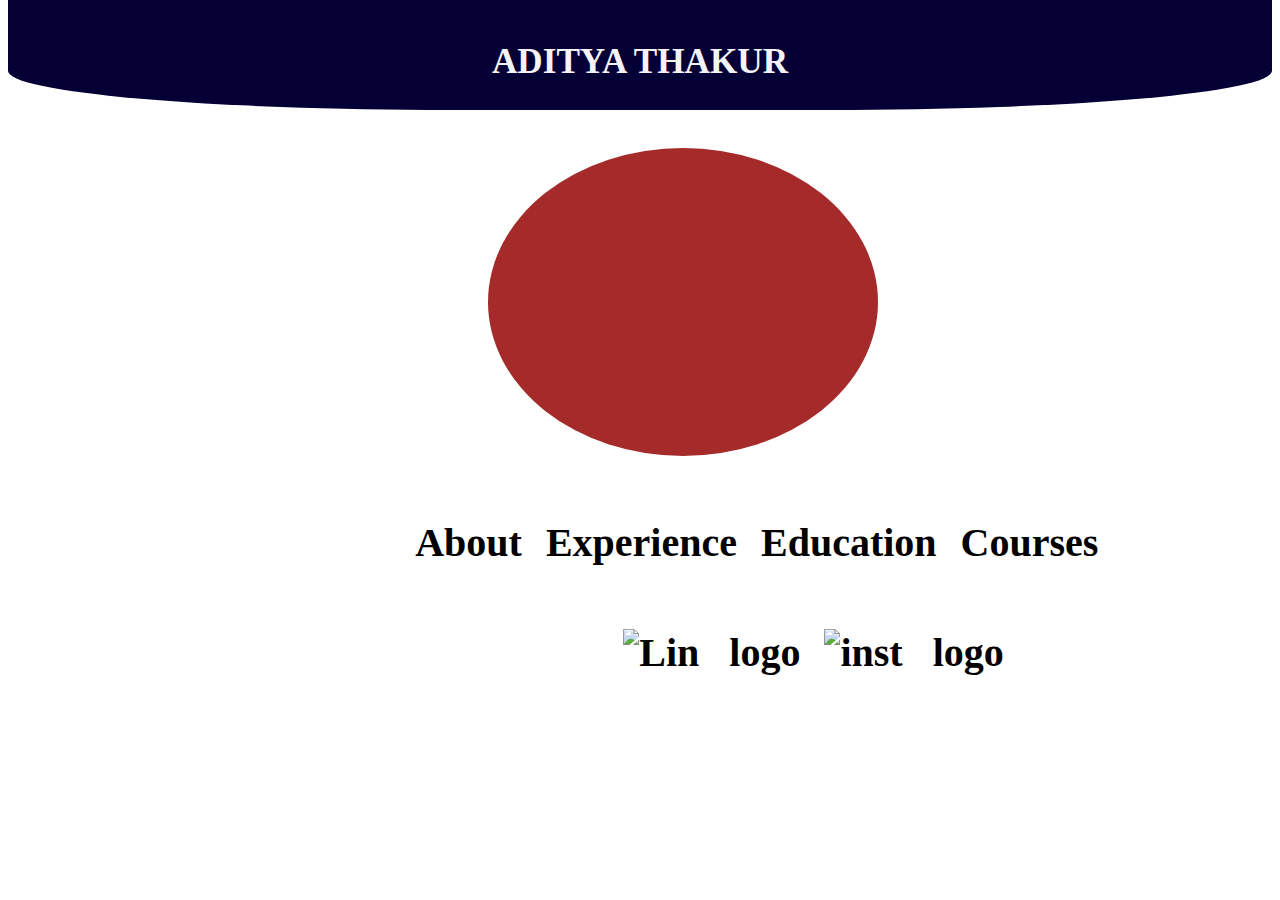
==== index.html @ d2f95a30 "Add files via upload" ====
<!DOCTYPE html>
<html lang="en">

<head>
    <meta charset="UTF-8">
    <meta http-equiv="X-UA-Compatible" content="IE=edge">
    <meta name="viewport" content="width=device-width, initial-scale=1.0">
    <link rel="stylesheet" href="stl.css">
    <title>CV-Aditya</title>
</head>

<body>
    <header id="myname">
    <h1> ADITYA THAKUR</h1>
</header>
<main>
    <div style="background-color: brown;" class="myimage">
        <img src="image/20190803_133309.jpg" alt="profile image" >
    </div>
    <ul class="list">
        <li class="l1"><a href="about.html">About</a></li >
        <li class="l1"><a href="Experience.html">Experience</a></li>
        <li  class="l1"><a href="Education.html">Education</a></li>
       
        <li  class="l1"><a href="Course.html">Courses</a></li>

    </ul>
</main>
<footer>
    <ul class="list">
        <li class="l2"><a href="https://www.linkedin.com/in/aditya-thakur-545512115?lipi=urn%3Ali%3Apage%3Ad_flagship3_profile_view_base_contact_details%3BOIyI8ZmlT1qkr8C8wuPK7g%3D%3D">
            <img src="image/linkedin.png" alt="Lin logo" width="50px"></a></li>
        <li class="l2"><a href="https://www.instagram.com/adityathakur1996/">
            <img src="image/instagram.jfif" alt="inst logo" width="50px"></a></li>
    </ul>
</footer>
</body>

</html>
---- stl.css ----
body{
    background-image : url("image/bgrnd.jpg") ;
    background-size: cover;
    
}
footer{
    width:100%;
    /* background-color: rgb(4, 0, 53); */
    
    position:relative;
    /* right:20px; */
}

#myname{
     width:100%;
     /* height: 200%;  */
    margin-top:-10px;
    padding-top:20px;
    position:relative;    
    background-color:rgb(4, 0, 53) ;
    color: rgb(244, 244, 248);  
    text-align: center;
    font-size: 110%;
    padding-bottom: 5px;
    border-bottom-left-radius:35%;
    border-bottom-right-radius:35%;
    
    
}
.myimage{
       
       margin-top: 3%; 
       width: 380px;
       height:300px;
       padding-right:10px;
       padding-bottom: 8px;      
       position:relative;
       left: 38%;
       border-radius: 50%;
       overflow: hidden;
    
  
}

.myimage img{
    position:relative;
    left:0%;
    top:0%;
    width: 420px;
}

a{
    text-decoration:none;
    background-color:none;
    font-weight: bolder;
    font-size:40px  ;
    color:rgb(0, 0, 0);

}
 a:hover {
     cursor: pointer;
     background-color:rgb(110, 105, 177) ;
    
}

.list{
   
    margin-top:5%;
    word-spacing: 20px;
    

}
.l1{
    font-size: 200%;
    text-align: center;
    position :relative;
    left: 30%;
    /* background-color: rgb(49, 51, 51); */
    display:inline;

}
.l2{
    
    position :relative;
    left: 47%;

    display:inline;
    background-color:none;
}
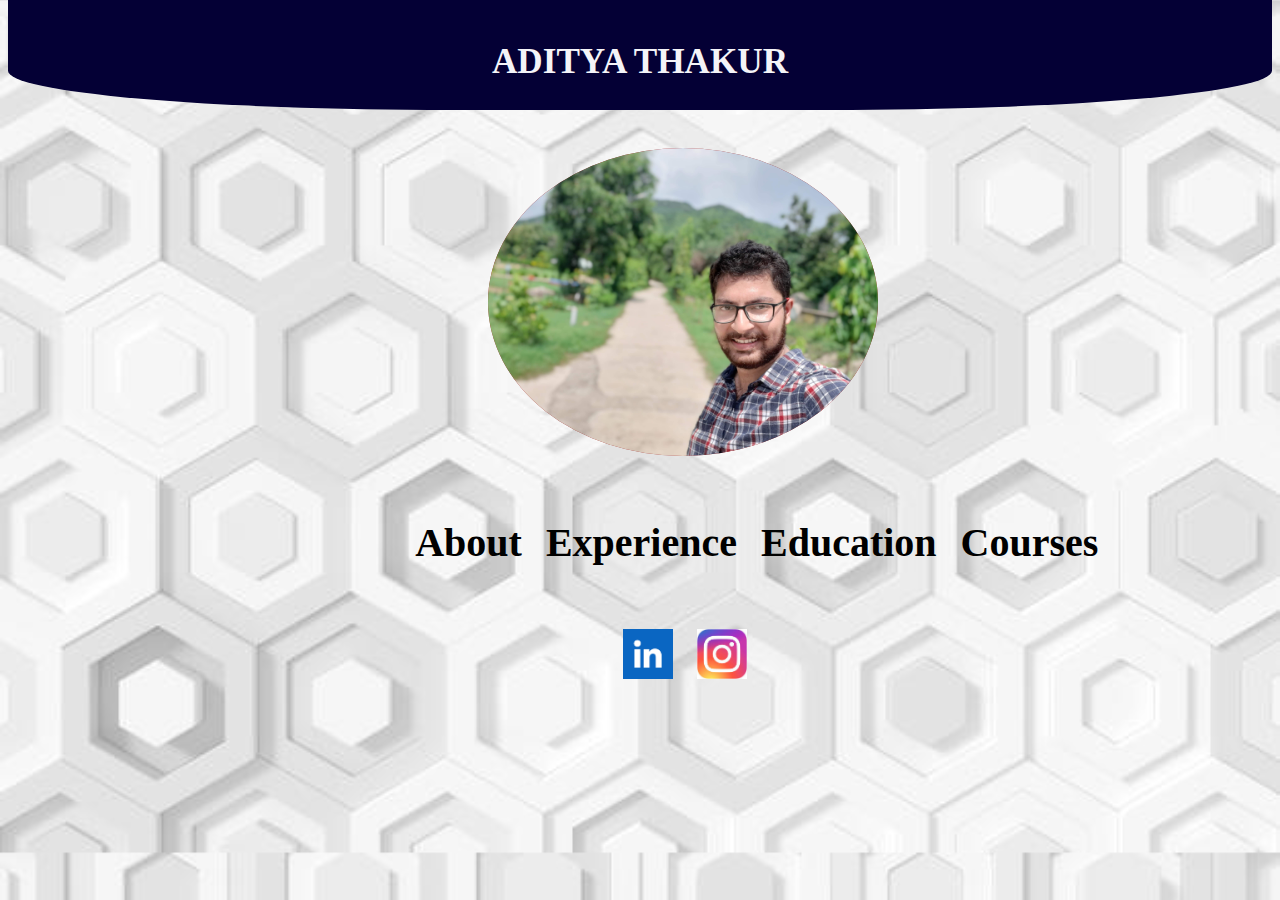
==== commit 2aed262e: "Initial commit" ====
--- a/index.html
+++ b/index.html
@@ -1,39 +1,39 @@
-<!DOCTYPE html>
-<html lang="en">
-
-<head>
-    <meta charset="UTF-8">
-    <meta http-equiv="X-UA-Compatible" content="IE=edge">
-    <meta name="viewport" content="width=device-width, initial-scale=1.0">
-    <link rel="stylesheet" href="stl.css">
-    <title>CV-Aditya</title>
-</head>
-
-<body>
-    <header id="myname">
-    <h1> ADITYA THAKUR</h1>
-</header>
-<main>
-    <div style="background-color: brown;" class="myimage">
-        <img src="image/20190803_133309.jpg" alt="profile image" >
-    </div>
-    <ul class="list">
-        <li class="l1"><a href="about.html">About</a></li >
-        <li class="l1"><a href="Experience.html">Experience</a></li>
-        <li  class="l1"><a href="Education.html">Education</a></li>
-       
-        <li  class="l1"><a href="Course.html">Courses</a></li>
-
-    </ul>
-</main>
-<footer>
-    <ul class="list">
-        <li class="l2"><a href="https://www.linkedin.com/in/aditya-thakur-545512115?lipi=urn%3Ali%3Apage%3Ad_flagship3_profile_view_base_contact_details%3BOIyI8ZmlT1qkr8C8wuPK7g%3D%3D">
-            <img src="image/linkedin.png" alt="Lin logo" width="50px"></a></li>
-        <li class="l2"><a href="https://www.instagram.com/adityathakur1996/">
-            <img src="image/instagram.jfif" alt="inst logo" width="50px"></a></li>
-    </ul>
-</footer>
-</body>
-
+<!DOCTYPE html>
+<html lang="en">
+
+<head>
+    <meta charset="UTF-8">
+    <meta http-equiv="X-UA-Compatible" content="IE=edge">
+    <meta name="viewport" content="width=device-width, initial-scale=1.0">
+    <link rel="stylesheet" href="stl.css">
+    <title>CV-Aditya</title>
+</head>
+
+<body>
+    <header id="myname">
+    <h1> ADITYA THAKUR</h1>
+</header>
+<main>
+    <div style="background-color: brown;" class="myimage">
+        <img src="image/20190803_133309.jpg" alt="profile image" >
+    </div>
+    <ul class="list">
+        <li class="l1"><a href="about.html">About</a></li >
+        <li class="l1"><a href="Experience.html">Experience</a></li>
+        <li  class="l1"><a href="Education.html">Education</a></li>
+       
+        <li  class="l1"><a href="Course.html">Courses</a></li>
+
+    </ul>
+</main>
+<footer>
+    <ul class="list">
+        <li class="l2"><a href="https://www.linkedin.com/in/aditya-thakur-545512115?lipi=urn%3Ali%3Apage%3Ad_flagship3_profile_view_base_contact_details%3BOIyI8ZmlT1qkr8C8wuPK7g%3D%3D">
+            <img src="image/linkedin.png" alt="Lin logo" width="50px"></a></li>
+        <li class="l2"><a href="https://www.instagram.com/adityathakur1996/">
+            <img src="image/instagram.jfif" alt="inst logo" width="50px"></a></li>
+    </ul>
+</footer>
+</body>
+
 </html>--- a/stl.css
+++ b/stl.css
@@ -1,89 +1,89 @@
-body{
-    background-image : url("image/bgrnd.jpg") ;
-    background-size: cover;
-    
-}
-footer{
-    width:100%;
-    /* background-color: rgb(4, 0, 53); */
-    
-    position:relative;
-    /* right:20px; */
-}
-
-#myname{
-     width:100%;
-     /* height: 200%;  */
-    margin-top:-10px;
-    padding-top:20px;
-    position:relative;    
-    background-color:rgb(4, 0, 53) ;
-    color: rgb(244, 244, 248);  
-    text-align: center;
-    font-size: 110%;
-    padding-bottom: 5px;
-    border-bottom-left-radius:35%;
-    border-bottom-right-radius:35%;
-    
-    
-}
-.myimage{
-       
-       margin-top: 3%; 
-       width: 380px;
-       height:300px;
-       padding-right:10px;
-       padding-bottom: 8px;      
-       position:relative;
-       left: 38%;
-       border-radius: 50%;
-       overflow: hidden;
-    
-  
-}
-
-.myimage img{
-    position:relative;
-    left:0%;
-    top:0%;
-    width: 420px;
-}
-
-a{
-    text-decoration:none;
-    background-color:none;
-    font-weight: bolder;
-    font-size:40px  ;
-    color:rgb(0, 0, 0);
-
-}
- a:hover {
-     cursor: pointer;
-     background-color:rgb(110, 105, 177) ;
-    
-}
-
-.list{
-   
-    margin-top:5%;
-    word-spacing: 20px;
-    
-
-}
-.l1{
-    font-size: 200%;
-    text-align: center;
-    position :relative;
-    left: 30%;
-    /* background-color: rgb(49, 51, 51); */
-    display:inline;
-
-}
-.l2{
-    
-    position :relative;
-    left: 47%;
-
-    display:inline;
-    background-color:none;
+body{
+    background-image : url("image/bgrnd.jpg") ;
+    background-size: cover;
+    
+}
+footer{
+    width:100%;
+    /* background-color: rgb(4, 0, 53); */
+    
+    position:relative;
+    /* right:20px; */
+}
+
+#myname{
+     width:100%;
+     /* height: 200%;  */
+    margin-top:-10px;
+    padding-top:20px;
+    position:relative;    
+    background-color:rgb(4, 0, 53) ;
+    color: rgb(244, 244, 248);  
+    text-align: center;
+    font-size: 110%;
+    padding-bottom: 5px;
+    border-bottom-left-radius:35%;
+    border-bottom-right-radius:35%;
+    
+    
+}
+.myimage{
+       
+       margin-top: 3%; 
+       width: 380px;
+       height:300px;
+       padding-right:10px;
+       padding-bottom: 8px;      
+       position:relative;
+       left: 38%;
+       border-radius: 50%;
+       overflow: hidden;
+    
+  
+}
+
+.myimage img{
+    position:relative;
+    left:0%;
+    top:0%;
+    width: 420px;
+}
+
+a{
+    text-decoration:none;
+    background-color:none;
+    font-weight: bolder;
+    font-size:40px  ;
+    color:rgb(0, 0, 0);
+
+}
+ a:hover {
+     cursor: pointer;
+     background-color:rgb(110, 105, 177) ;
+    
+}
+
+.list{
+   
+    margin-top:5%;
+    word-spacing: 20px;
+    
+
+}
+.l1{
+    font-size: 200%;
+    text-align: center;
+    position :relative;
+    left: 30%;
+    /* background-color: rgb(49, 51, 51); */
+    display:inline;
+
+}
+.l2{
+    
+    position :relative;
+    left: 47%;
+
+    display:inline;
+    background-color:none;
 }